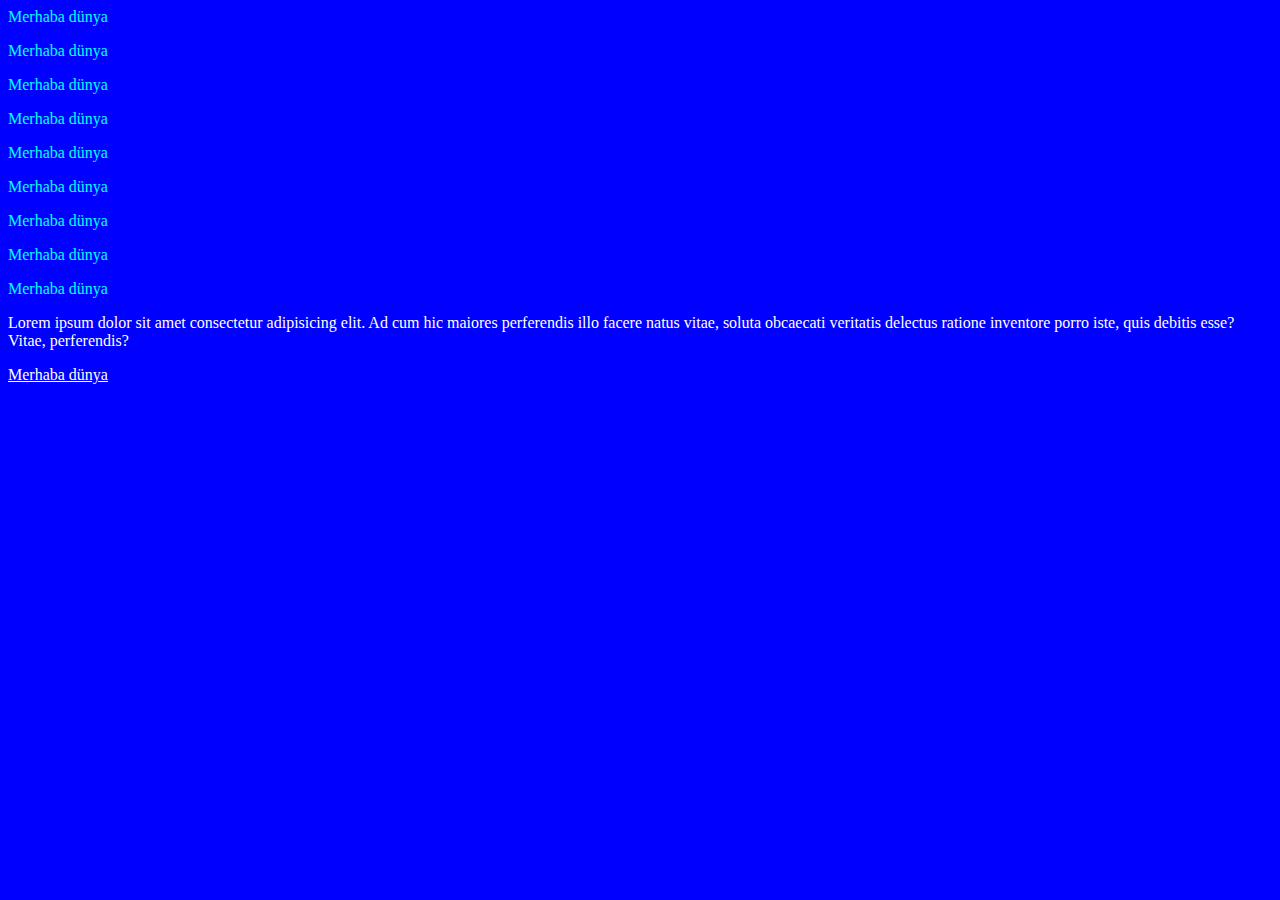
==== HtmlTags/Index.html @ 71d6dc27 "html ilk ders kodları" ====
<html>
    <head>
        <!--
        Bu satırlar tarayıcı tarafından yorumlanmaz.
        Ancak kaynak kodda görünür.
        Bu Tag(etiket) içinde style kodları(css)
        kodlarını yazabiliriz.
        Sayfa yapısı ile ilgili meta ayarlar verilebilir.
        Sayfaya başlık ekleyebiliriz.<title>
        -->
        <meta charset="UTF-8"/>
        <meta name = "Keywords" content = "HTML, CSS, JavaScript, PHP"/>
        <meta name="Author" content="Mustafa Aygar"/>
        <meta name = "Viewport" content = "width=device-width, initial-scale=1.0"/>
        <title>Merhaba HTML</title>
        <style>
            body{
                background-color: blue;
            }

            
        </style>
    <link rel="stylesheet" href="assets/css/style.css"/>
    </head>
    <body>
        <p>Merhaba dünya</p>
        <p>Merhaba dünya</p>
        <p>Merhaba dünya</p>
        <p>Merhaba dünya</p>
        <p>Merhaba dünya</p>
        <p>Merhaba dünya</p>
        <p>Merhaba dünya</p>
        <p>Merhaba dünya</p>
        <p>Merhaba dünya</p>
        <p style="color: white;;">
            Lorem ipsum dolor sit amet consectetur adipisicing elit. 
            Ad cum hic maiores perferendis illo facere natus vitae, 
            soluta obcaecati veritatis delectus ratione inventore porro iste,
            quis debitis esse? Vitae, perferendis?
        </p>
        <a href="kullanici-kayit-form.html" >Merhaba dünya
            
        </a>
    </body>
</html>
---- HtmlTags/assets/css/style.css ----
p{
    color:aqua;
}
a{
    color:white;
}
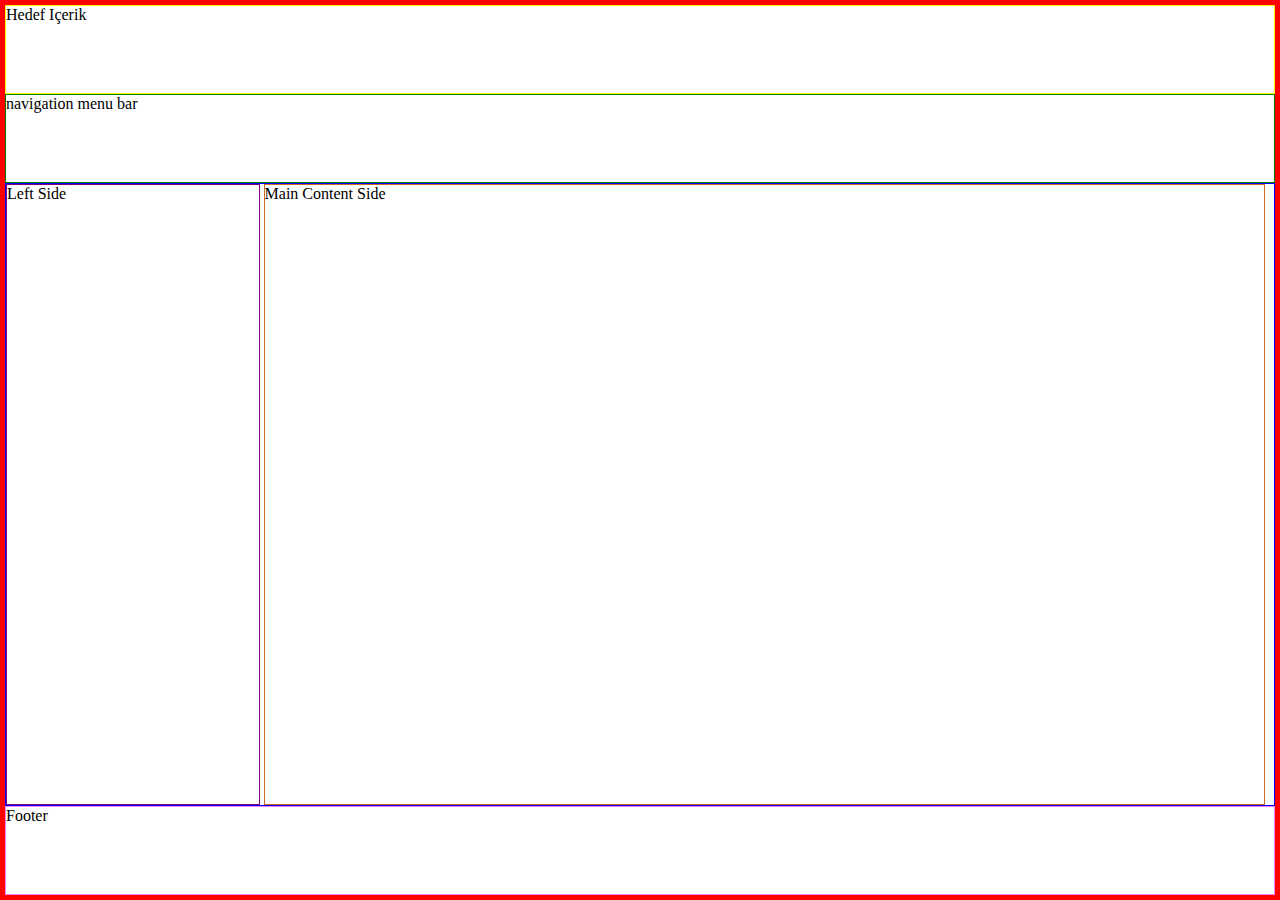
==== commit 8a95766b: "Css Kodları Giriş" ====
--- a/HtmlTags/Index.html
+++ b/HtmlTags/Index.html
@@ -1,45 +1,30 @@
-<html>
-    <head>
-        <!--
-        Bu satırlar tarayıcı tarafından yorumlanmaz.
-        Ancak kaynak kodda görünür.
-        Bu Tag(etiket) içinde style kodları(css)
-        kodlarını yazabiliriz.
-        Sayfa yapısı ile ilgili meta ayarlar verilebilir.
-        Sayfaya başlık ekleyebiliriz.<title>
-        -->
-        <meta charset="UTF-8"/>
-        <meta name = "Keywords" content = "HTML, CSS, JavaScript, PHP"/>
-        <meta name="Author" content="Mustafa Aygar"/>
-        <meta name = "Viewport" content = "width=device-width, initial-scale=1.0"/>
-        <title>Merhaba HTML</title>
-        <style>
-            body{
-                background-color: blue;
-            }
+<!DOCTYPE html>
+<html lang="en">
 
-            
-        </style>
-    <link rel="stylesheet" href="assets/css/style.css"/>
-    </head>
-    <body>
-        <p>Merhaba dünya</p>
-        <p>Merhaba dünya</p>
-        <p>Merhaba dünya</p>
-        <p>Merhaba dünya</p>
-        <p>Merhaba dünya</p>
-        <p>Merhaba dünya</p>
-        <p>Merhaba dünya</p>
-        <p>Merhaba dünya</p>
-        <p>Merhaba dünya</p>
-        <p style="color: white;;">
-            Lorem ipsum dolor sit amet consectetur adipisicing elit. 
-            Ad cum hic maiores perferendis illo facere natus vitae, 
-            soluta obcaecati veritatis delectus ratione inventore porro iste,
-            quis debitis esse? Vitae, perferendis?
-        </p>
-        <a href="kullanici-kayit-form.html" >Merhaba dünya
-            
-        </a>
-    </body>
+<head>
+    <meta charset="UTF-8">
+    <meta name="viewport" content="width=device-width, initial-scale=1.0">
+    <title>Document</title>
+    <link rel="stylesheet" href="assets/css/index-css.css">
+</head>
+
+<body>
+    <div class="Container">
+        <!--Header-->
+        <div class="Header">Hedef Içerik</div>
+        <!--Navigation-->
+        <div class="Navigation">navigation menu bar</div>
+        <!--Main-->
+        <div class="Main">
+            <!--Left Side-->
+            <div class="Left-Side">Left Side</div>
+            <!--Center Side-->
+            <div class="Center-Side">Main Content Side</div>
+
+        </div>
+        <!--Footer-->
+        <div class="Footer">Footer</div>
+    </div>
+</body>
+
 </html>--- a/HtmlTags/assets/css/index-css.css
+++ b/HtmlTags/assets/css/index-css.css
@@ -0,0 +1,59 @@
+body{
+    margin: 0;
+}
+.Container {
+    border: 5px solid red;
+    width: 100%;
+    height: 100%;
+    position: absolute;
+    box-sizing: border-box;
+    
+
+}
+
+.Header {
+    border: 1px solid yellow;
+    height: 10%;
+    box-sizing: border-box;
+}
+
+.Navigation {
+    border: 1px solid green;
+    height: 10%;
+    box-sizing: border-box;
+}
+
+.Main {
+    border: 1px solid blue;
+    height: 70%;
+    box-sizing: border-box;
+    
+}
+
+.Left-Side {
+    border: 1px solid purple;
+    width: 20%;
+    height: 100%;
+    display: inline-block;
+    box-sizing: border-box;
+
+    
+    
+}
+
+.Center-Side {
+    border: 1px solid chocolate;
+    width: 79%;
+    height: 100%;
+    display: inline-block;
+    box-sizing: border-box;
+
+}
+
+.Footer {
+    border: 1px solid violet;
+    position:absolute ;
+    width: 100%;
+    height: 10%;
+    box-sizing: border-box;
+}